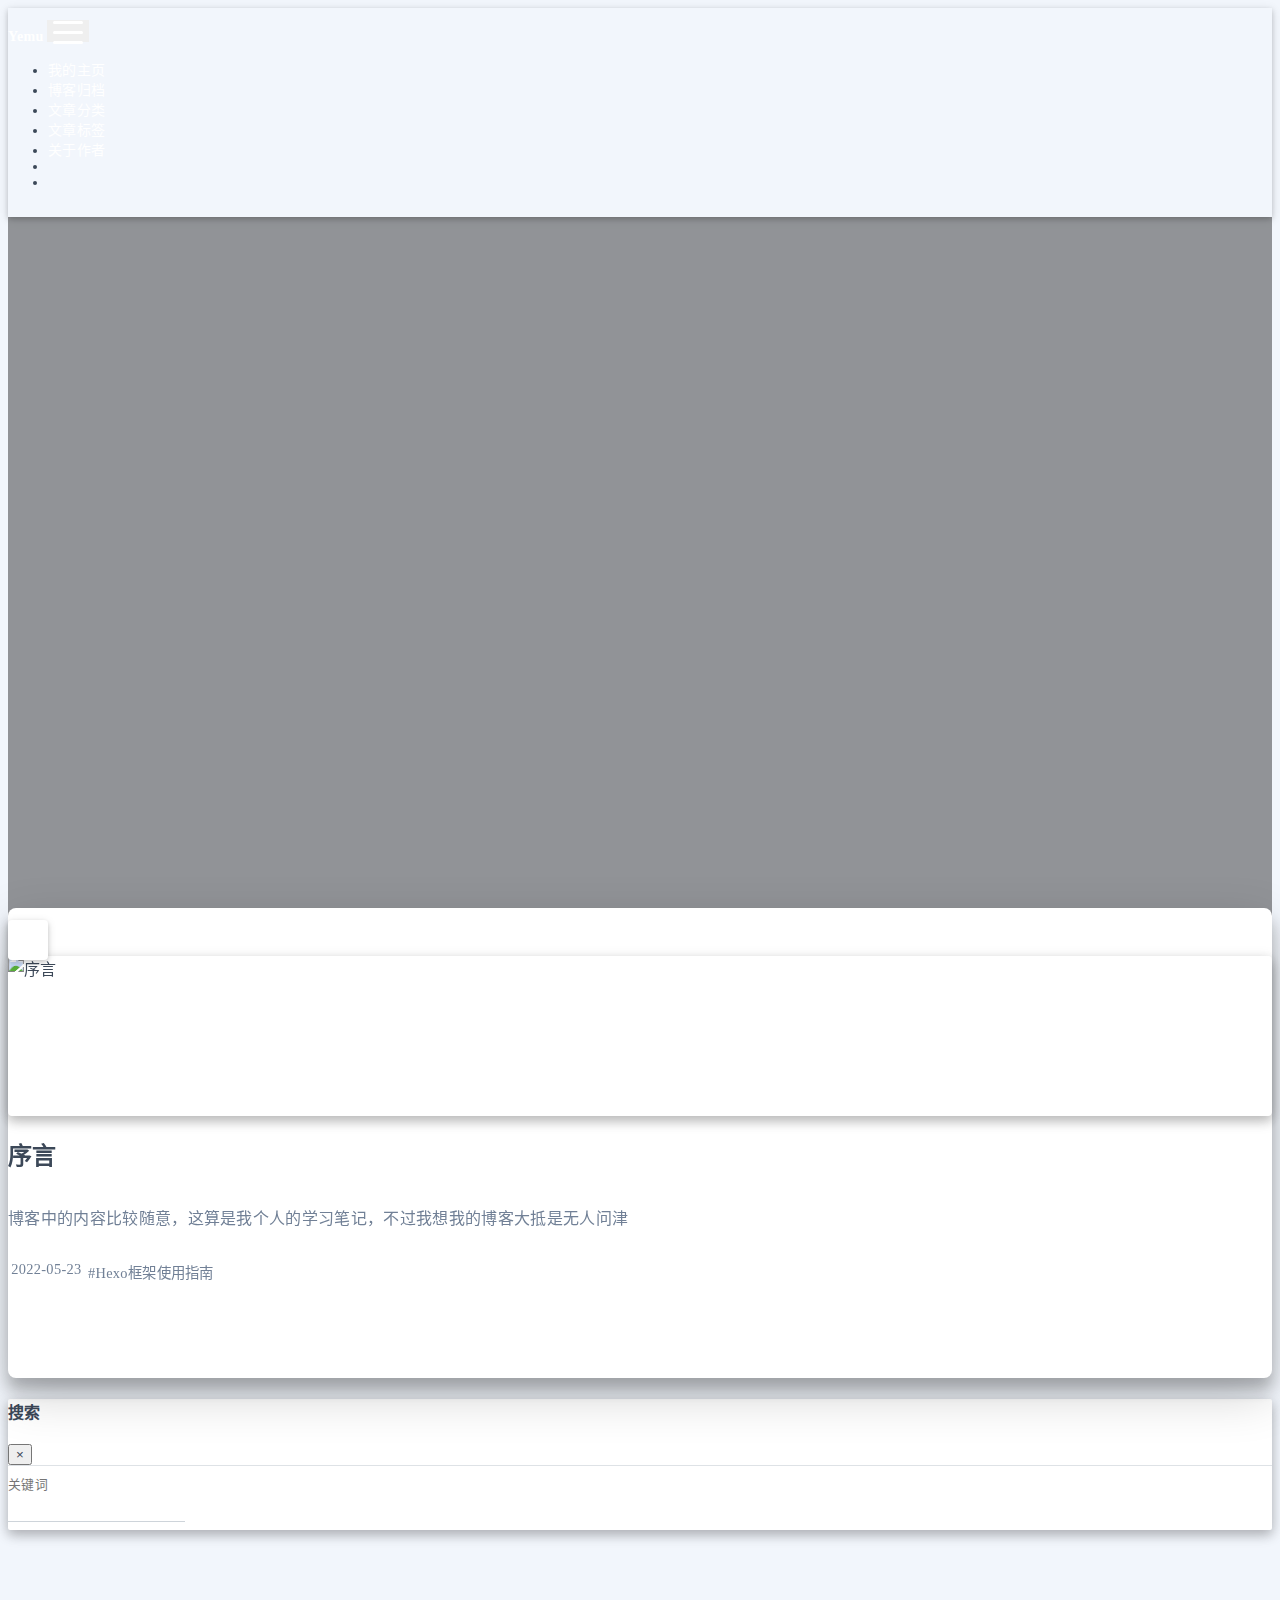
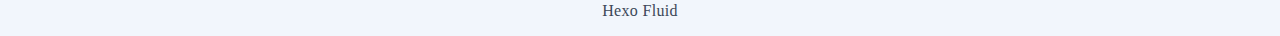
==== index.html @ 5e1d38fc "Site updated: 2022-05-23 23:31:03" ====
<!DOCTYPE html>
<html lang="zh-CN" data-default-color-scheme=auto>



<head>
  <meta charset="UTF-8">
  <link rel="apple-touch-icon" sizes="76x76" href="https://img1.imgtp.com/2022/05/23/JXBAqWRd.png">
  <link rel="icon" href="https://img1.imgtp.com/2022/05/23/JXBAqWRd.png">
  <meta name="viewport" content="width=device-width, initial-scale=1.0, maximum-scale=5.0, shrink-to-fit=no">
  <meta http-equiv="x-ua-compatible" content="ie=edge">
  
  <meta name="theme-color" content="#2f4154">
  <meta name="author" content="Yemu">
  <meta name="keywords" content="">
  
    <meta property="og:type" content="website">
<meta property="og:title" content="Traveller">
<meta property="og:url" content="http://example.com/index.html">
<meta property="og:site_name" content="Traveller">
<meta property="og:locale" content="zh_CN">
<meta property="article:author" content="Yemu">
<meta name="twitter:card" content="summary_large_image">
  
  
  
  <title>Traveller</title>

  <link  rel="stylesheet" href="https://lib.baomitu.com/twitter-bootstrap/4.6.1/css/bootstrap.min.css" />





<!-- 主题依赖的图标库，不要自行修改 -->
<!-- Do not modify the link that theme dependent icons -->

<link rel="stylesheet" href="//at.alicdn.com/t/font_1749284_hj8rtnfg7um.css">



<link rel="stylesheet" href="//at.alicdn.com/t/font_1736178_lbnruvf0jn.css">


<link  rel="stylesheet" href="/css/main.css" />


  <link id="highlight-css" rel="stylesheet" href="/css/highlight.css" />
  
    <link id="highlight-css-dark" rel="stylesheet" href="/css/highlight-dark.css" />
  




  <script id="fluid-configs">
    var Fluid = window.Fluid || {};
    Fluid.ctx = Object.assign({}, Fluid.ctx)
    var CONFIG = {"hostname":"example.com","root":"/","version":"1.9.0","typing":{"enable":true,"typeSpeed":78,"cursorChar":"_","loop":false,"scope":[]},"anchorjs":{"enable":true,"element":"h1,h2,h3,h4,h5,h6","placement":"left","visible":"hover","icon":"❡"},"progressbar":{"enable":true,"height_px":4,"color":"#29d","options":{"showSpinner":false,"trickleSpeed":100}},"code_language":{"enable":true,"default":"TEXT"},"copy_btn":true,"image_caption":{"enable":true},"image_zoom":{"enable":true,"img_url_replace":["",""]},"toc":{"enable":true,"placement":"right","headingSelector":"h1,h2,h3,h4,h5,h6","collapseDepth":0},"lazyload":{"enable":true,"loading_img":"/img/loading.gif","onlypost":false,"offset_factor":2},"web_analytics":{"enable":false,"follow_dnt":true,"baidu":null,"google":null,"gtag":null,"tencent":{"sid":null,"cid":null},"woyaola":null,"cnzz":null,"leancloud":{"app_id":null,"app_key":null,"server_url":null,"path":"window.location.pathname","ignore_local":false}},"search_path":"/local-search.xml"};

    if (CONFIG.web_analytics.follow_dnt) {
      var dntVal = navigator.doNotTrack || window.doNotTrack || navigator.msDoNotTrack;
      Fluid.ctx.dnt = dntVal && (dntVal.startsWith('1') || dntVal.startsWith('yes') || dntVal.startsWith('on'));
    }
  </script>
  <script  src="/js/utils.js" ></script>
  <script  src="/js/color-schema.js" ></script>

  
<meta name="generator" content="Hexo 6.2.0"></head>


<body>
  

  <header>
    

<div class="header-inner" style="height: 100vh;">
  <nav id="navbar" class="navbar fixed-top  navbar-expand-lg navbar-dark scrolling-navbar">
  <div class="container">
    <a class="navbar-brand" href="/">
      <strong>Yemu</strong>
    </a>

    <button id="navbar-toggler-btn" class="navbar-toggler" type="button" data-toggle="collapse"
            data-target="#navbarSupportedContent"
            aria-controls="navbarSupportedContent" aria-expanded="false" aria-label="Toggle navigation">
      <div class="animated-icon"><span></span><span></span><span></span></div>
    </button>

    <!-- Collapsible content -->
    <div class="collapse navbar-collapse" id="navbarSupportedContent">
      <ul class="navbar-nav ml-auto text-center">
        
          
          
          
          
            <li class="nav-item">
              <a class="nav-link" href="/">
                <i class="iconfont icon-home-fill"></i>
                我的主页
              </a>
            </li>
          
        
          
          
          
          
            <li class="nav-item">
              <a class="nav-link" href="/archives/">
                <i class="iconfont icon-archive-fill"></i>
                博客归档
              </a>
            </li>
          
        
          
          
          
          
            <li class="nav-item">
              <a class="nav-link" href="/categories/">
                <i class="iconfont icon-category-fill"></i>
                文章分类
              </a>
            </li>
          
        
          
          
          
          
            <li class="nav-item">
              <a class="nav-link" href="/tags/">
                <i class="iconfont icon-tags-fill"></i>
                文章标签
              </a>
            </li>
          
        
          
          
          
          
            <li class="nav-item">
              <a class="nav-link" href="/about/">
                <i class="iconfont icon-user-fill"></i>
                关于作者
              </a>
            </li>
          
        
        
          <li class="nav-item" id="search-btn">
            <a class="nav-link" target="_self" href="javascript:;" data-toggle="modal" data-target="#modalSearch" aria-label="Search">
              &nbsp;<i class="iconfont icon-search"></i>&nbsp;
            </a>
          </li>
          
        
        
          <li class="nav-item" id="color-toggle-btn">
            <a class="nav-link" target="_self" href="javascript:;" aria-label="Color Toggle">&nbsp;<i
                class="iconfont icon-dark" id="color-toggle-icon"></i>&nbsp;</a>
          </li>
        
      </ul>
    </div>
  </div>
</nav>

  

<div id="banner" class="banner" parallax=true
     style="background: url('https://img1.imgtp.com/2022/05/23/hr4uQzhR.png') no-repeat center center; background-size: cover;">
  <div class="full-bg-img">
    <div class="mask flex-center" style="background-color: rgba(0, 0, 0, 0.4)">
      <div class="banner-text text-center fade-in-up">
        <div class="h2">
          
            <span id="subtitle" data-typed-text="手上有剑和有剑不用是两回事"></span>
          
        </div>

        
      </div>

      
        <div class="scroll-down-bar">
          <i class="iconfont icon-arrowdown"></i>
        </div>
      
    </div>
  </div>
</div>

</div>

  </header>

  <main>
    
      <div class="container nopadding-x-md">
        <div id="board"
          style="margin-top: 0">
          
          <div class="container">
            <div class="row">
              <div class="col-12 col-md-10 m-auto">
                


  <div class="row mx-auto index-card">
    
    
      <div class="col-12 col-md-4 m-auto index-img">
        <a href="/2022/05/23/%E4%B9%B1%E4%B8%83%E5%85%AB%E7%B3%9F/%E5%BA%8F%E8%A8%80/" target="_self">
          <img src="https://img1.imgtp.com/2022/05/23/UeidN8ns.png" srcset="/img/loading.gif" lazyload alt="序言">
        </a>
      </div>
    
    <article class="col-12 col-md-8 mx-auto index-info">
      <h1 class="index-header">
        
        <a href="/2022/05/23/%E4%B9%B1%E4%B8%83%E5%85%AB%E7%B3%9F/%E5%BA%8F%E8%A8%80/" target="_self">
          序言
        </a>
      </h1>

      <a class="index-excerpt" href="/2022/05/23/%E4%B9%B1%E4%B8%83%E5%85%AB%E7%B3%9F/%E5%BA%8F%E8%A8%80/" target="_self">
        <div>
          
          博客中的内容比较随意，这算是我个人的学习笔记，不过我想我的博客大抵是无人问津
        </div>
      </a>

      <div class="index-btm post-metas">
        
          <div class="post-meta mr-3">
            <i class="iconfont icon-date"></i>
            <time datetime="2022-05-23 21:04" pubdate>
              2022-05-23
            </time>
          </div>
        
        
        
          <div class="post-meta">
            <i class="iconfont icon-tags"></i>
            
              <a href="/tags/Hexo%E6%A1%86%E6%9E%B6%E4%BD%BF%E7%94%A8%E6%8C%87%E5%8D%97/">#Hexo框架使用指南</a>
            
          </div>
        
      </div>
    </article>
  </div>





              </div>
            </div>
          </div>
        </div>
      </div>
    

    
      <a id="scroll-top-button" aria-label="TOP" href="#" role="button">
        <i class="iconfont icon-arrowup" aria-hidden="true"></i>
      </a>
    

    
      <div class="modal fade" id="modalSearch" tabindex="-1" role="dialog" aria-labelledby="ModalLabel"
     aria-hidden="true">
  <div class="modal-dialog modal-dialog-scrollable modal-lg" role="document">
    <div class="modal-content">
      <div class="modal-header text-center">
        <h4 class="modal-title w-100 font-weight-bold">搜索</h4>
        <button type="button" id="local-search-close" class="close" data-dismiss="modal" aria-label="Close">
          <span aria-hidden="true">&times;</span>
        </button>
      </div>
      <div class="modal-body mx-3">
        <div class="md-form mb-5">
          <input type="text" id="local-search-input" class="form-control validate">
          <label data-error="x" data-success="v" for="local-search-input">关键词</label>
        </div>
        <div class="list-group" id="local-search-result"></div>
      </div>
    </div>
  </div>
</div>

    

    
  </main>

  <footer>
    <div class="footer-inner">
  
    <div class="footer-content">
       <a href="https://hexo.io" target="_blank" rel="nofollow noopener"><span>Hexo</span></a> <i class="iconfont icon-love"></i> <a href="https://github.com/fluid-dev/hexo-theme-fluid" target="_blank" rel="nofollow noopener"><span>Fluid</span></a> 
    </div>
  
  
  
  
</div>

  </footer>

  <!-- Scripts -->
  
  <script  src="https://lib.baomitu.com/nprogress/0.2.0/nprogress.min.js" ></script>
  <link  rel="stylesheet" href="https://lib.baomitu.com/nprogress/0.2.0/nprogress.min.css" />

  <script>
    NProgress.configure({"showSpinner":false,"trickleSpeed":100})
    NProgress.start()
    window.addEventListener('load', function() {
      NProgress.done();
    })
  </script>


<script  src="https://lib.baomitu.com/jquery/3.6.0/jquery.min.js" ></script>
<script  src="https://lib.baomitu.com/twitter-bootstrap/4.6.1/js/bootstrap.min.js" ></script>
<script  src="/js/events.js" ></script>
<script  src="/js/plugins.js" ></script>


  <script  src="https://lib.baomitu.com/typed.js/2.0.12/typed.min.js" ></script>
  <script>
    (function (window, document) {
      var typing = Fluid.plugins.typing;
      var subtitle = document.getElementById('subtitle');
      if (!subtitle || !typing) {
        return;
      }
      var text = subtitle.getAttribute('data-typed-text');
      
        typing(text);
      
    })(window, document);
  </script>






  
    <script  src="/js/img-lazyload.js" ></script>
  




  <script  src="/js/local-search.js" ></script>





<!-- 主题的启动项，将它保持在最底部 -->
<!-- the boot of the theme, keep it at the bottom -->
<script  src="/js/boot.js" ></script>


  

  <noscript>
    <div class="noscript-warning">博客在允许 JavaScript 运行的环境下浏览效果更佳</div>
  </noscript>
</body>
</html>
---- css/main.css ----
.anchorjs-link {
  text-decoration: none !important;
  transition: opacity 0.2s ease-in-out;
}
.markdown-body h1:hover > .anchorjs-link,
h2:hover > .anchorjs-link,
h3:hover > .anchorjs-link,
h4:hover > .anchorjs-link,
h5:hover > .anchorjs-link,
h6:hover > .anchorjs-link {
  opacity: 1;
}
.banner {
  height: 100%;
  position: relative;
  overflow: hidden;
  cursor: default;
}
.banner .mask {
  position: absolute;
  width: 100%;
  height: 100%;
  background-color: rgba(0,0,0,0.3);
}
.banner[parallax="true"] {
  will-change: transform;
  -webkit-transform-style: preserve-3d;
  -webkit-backface-visibility: hidden;
  transition: transform 0.05s ease-out;
}
@media (max-width: 100vh) {
  .header-inner {
    max-height: 100vw;
  }
  #board {
    margin-top: -1rem !important;
  }
}
@media (max-width: 79.99vh) {
  .scroll-down-bar {
    display: none;
  }
}
#board {
  position: relative;
  margin-top: -2rem;
  padding: 3rem 0;
  background-color: var(--board-bg-color);
  transition: background-color 0.2s ease-in-out;
  border-radius: 0.5rem;
  z-index: 3;
  -webkit-box-shadow: 0 12px 15px 0 rgba(0,0,0,0.24), 0 17px 50px 0 rgba(0,0,0,0.19);
  box-shadow: 0 12px 15px 0 rgba(0,0,0,0.24), 0 17px 50px 0 rgba(0,0,0,0.19);
}
.code-widget {
  display: inline-block;
  background-color: transparent;
  font-size: 0.75rem;
  line-height: 1;
  font-weight: bold;
  padding: 0.3rem 0.1rem 0.1rem 0.1rem;
  position: absolute;
  right: 0.45rem;
  top: 0.15rem;
  z-index: 1;
}
.code-widget-light {
  color: #999;
}
.code-widget-dark {
  color: #bababa;
}
.copy-btn {
  cursor: pointer;
  user-select: none;
  -webkit-appearance: none;
  outline: none;
}
.copy-btn > i {
  font-size: 0.75rem !important;
  font-weight: 400;
  margin-right: 0.15rem;
  opacity: 0;
  transition: opacity 0.2s ease-in-out;
}
.markdown-body pre:hover > .copy-btn > i {
  opacity: 0.9;
}
.markdown-body pre:hover > .copy-btn,
.markdown-body pre:not(:hover) > .copy-btn {
  outline: none;
}
.license-box {
  background-color: rgba(27,31,35,0.05);
  transition: background-color 0.2s ease-in-out;
  border-radius: 4px;
  font-size: 0.9rem;
  overflow: hidden;
  padding: 1.25rem;
  position: relative;
  z-index: 1;
}
.license-box .license-icon {
  position: absolute;
  top: 50%;
  left: 100%;
}
.license-box .license-icon::after {
  content: "\e8e4";
  font-size: 12.5rem;
  line-height: 1;
  opacity: 0.1;
  position: relative;
  left: -0.85em;
  bottom: 0.5em;
  z-index: -1;
}
.license-box .license-title {
  margin-bottom: 1rem;
}
.license-box .license-title div:nth-child(1) {
  line-height: 1.2;
  margin-bottom: 0.25rem;
}
.license-box .license-title div:nth-child(2) {
  color: var(--sec-text-color);
  font-size: 0.8rem;
}
.license-box .license-meta {
  align-items: center;
  display: flex;
  flex-wrap: wrap;
  justify-content: flex-start;
}
.license-box .license-meta .license-meta-item {
  align-items: center;
  justify-content: center;
  margin-right: 1.5rem;
}
.license-box .license-meta .license-meta-item div:nth-child(1) {
  color: var(--sec-text-color);
  font-size: 0.8rem;
  font-weight: normal;
}
.license-box .license-meta .license-meta-item i.iconfont {
  font-size: 1rem;
}
@media (max-width: 575px) and (min-width: 425px) {
  .license-box .license-meta .license-meta-item {
    display: flex;
    justify-content: flex-start;
    flex-wrap: wrap;
    font-size: 0.8rem;
    flex: 0 0 50%;
    max-width: 50%;
    margin-right: 0;
  }
  .license-box .license-meta .license-meta-item div:nth-child(1) {
    margin-right: 0.5rem;
  }
  .license-box .license-meta .license-meta-date {
    order: -1;
  }
}
@media (max-width: 424px) {
  .license-box::after {
    top: -65px;
  }
  .license-box .license-meta {
    flex-direction: column;
    align-items: flex-start;
  }
  .license-box .license-meta .license-meta-item {
    display: flex;
    flex-wrap: wrap;
    font-size: 0.8rem;
  }
  .license-box .license-meta .license-meta-item div:nth-child(1) {
    margin-right: 0.5rem;
  }
}
.footer-inner {
  padding: 3rem 0 1rem 0;
  text-align: center;
}
.footer-inner > div:not(:first-child) {
  margin: 0.25rem 0;
  font-size: 0.85rem;
}
.footer-inner .statistics {
  display: flex;
  flex-direction: row;
  justify-content: center;
}
.footer-inner .statistics > span {
  flex: 1;
  margin: 0 0.25rem;
}
.footer-inner .statistics > *:nth-last-child(2):first-child {
  text-align: right;
}
.footer-inner .statistics > *:nth-last-child(2):first-child ~ * {
  text-align: left;
}
.footer-inner .beian {
  display: flex;
  flex-direction: row;
  justify-content: center;
}
.footer-inner .beian > * {
  margin: 0 0.25rem;
}
.footer-inner .beian-police {
  position: relative;
  overflow: hidden;
  display: inline-flex;
  align-items: center;
  justify-content: left;
}
.footer-inner .beian-police img {
  margin-right: 3px;
  width: 1rem;
  height: 1rem;
  margin-bottom: 0.1rem;
}
@media (max-width: 424px) {
  .footer-inner .statistics {
    flex-direction: column;
  }
  .footer-inner .statistics > *:nth-last-child(2):first-child {
    text-align: center;
  }
  .footer-inner .statistics > *:nth-last-child(2):first-child ~ * {
    text-align: center;
  }
  .footer-inner .beian {
    flex-direction: column;
  }
  .footer-inner .beian .beian-police {
    justify-content: center;
  }
  .footer-inner .beian > *:nth-last-child(2):first-child {
    text-align: center;
  }
  .footer-inner .beian > *:nth-last-child(2):first-child ~ * {
    text-align: center;
  }
}
sup > a::before,
.footnote-text::before {
  display: block;
  content: "";
  margin-top: -5rem;
  height: 5rem;
  width: 1px;
  visibility: hidden;
}
sup > a::before,
.footnote-text::before {
  display: inline-block;
}
.footnote-item::before {
  display: block;
  content: "";
  margin-top: -5rem;
  height: 5rem;
  width: 1px;
  visibility: hidden;
}
.footnote-list ol {
  list-style-type: none;
  counter-reset: sectioncounter;
  padding-left: 0.5rem;
  font-size: 0.95rem;
}
.footnote-list ol li:before {
  font-family: "Helvetica Neue", monospace, "Monaco";
  content: "[" counter(sectioncounter) "]";
  counter-increment: sectioncounter;
}
.footnote-list ol li+li {
  margin-top: 0.5rem;
}
.footnote-text {
  padding-left: 0.5em;
}
.navbar {
  background-color: transparent;
  font-size: 0.875rem;
  box-shadow: 0 2px 5px 0 rgba(0,0,0,0.16), 0 2px 10px 0 rgba(0,0,0,0.12);
  -webkit-box-shadow: 0 2px 5px 0 rgba(0,0,0,0.16), 0 2px 10px 0 rgba(0,0,0,0.12);
}
.navbar .navbar-brand {
  color: var(--navbar-text-color);
}
.navbar .navbar-toggler .animated-icon span {
  background-color: var(--navbar-text-color);
}
.navbar .nav-item .nav-link {
  display: block;
  color: var(--navbar-text-color);
  transition: color 0.2s ease-in-out, background-color 0.2s ease-in-out;
}
.navbar .nav-item .nav-link:hover {
  color: var(--link-hover-color);
}
.navbar .nav-item .nav-link:focus {
  color: var(--navbar-text-color);
}
.navbar .nav-item .nav-link i {
  font-size: 0.875rem;
}
.navbar .navbar-toggler {
  border-width: 0;
  outline: 0;
}
.navbar.scrolling-navbar {
  will-change: background, padding;
  -webkit-transition: background 0.5s ease-in-out, padding 0.5s ease-in-out;
  transition: background 0.5s ease-in-out, padding 0.5s ease-in-out;
}
@media (min-width: 600px) {
  .navbar.scrolling-navbar {
    padding-top: 12px;
    padding-bottom: 12px;
  }
  .navbar.scrolling-navbar .navbar-nav > li {
    -webkit-transition-duration: 1s;
    transition-duration: 1s;
  }
}
.navbar.scrolling-navbar.top-nav-collapse {
  padding-top: 5px;
  padding-bottom: 5px;
}
.navbar .dropdown-menu {
  font-size: 0.875rem;
  color: var(--navbar-text-color);
  background-color: rgba(0,0,0,0.3);
  border: none;
  -webkit-transition: background 0.5s ease-in-out, padding 0.5s ease-in-out;
  transition: background 0.5s ease-in-out, padding 0.5s ease-in-out;
}
@media (max-width: 991.98px) {
  .navbar .dropdown-menu {
    text-align: center;
  }
}
.navbar .dropdown-item {
  color: var(--navbar-text-color);
}
.navbar .dropdown-item:hover,
.navbar .dropdown-item:focus {
  color: var(--link-hover-color);
  background-color: rgba(0,0,0,0.1);
}
@media (min-width: 992px) {
  .navbar .dropdown:hover > .dropdown-menu {
    display: block;
  }
  .navbar .dropdown > .dropdown-toggle:active {
    pointer-events: none;
  }
  .navbar .dropdown-menu {
    top: 95%;
  }
}
.navbar .animated-icon {
  width: 30px;
  height: 20px;
  position: relative;
  margin: 0;
  -webkit-transform: rotate(0deg);
  -moz-transform: rotate(0deg);
  -o-transform: rotate(0deg);
  transform: rotate(0deg);
  -webkit-transition: 0.5s ease-in-out;
  -moz-transition: 0.5s ease-in-out;
  -o-transition: 0.5s ease-in-out;
  transition: 0.5s ease-in-out;
  cursor: pointer;
}
.navbar .animated-icon span {
  display: block;
  position: absolute;
  height: 3px;
  width: 100%;
  border-radius: 9px;
  opacity: 1;
  left: 0;
  -webkit-transform: rotate(0deg);
  -moz-transform: rotate(0deg);
  -o-transform: rotate(0deg);
  transform: rotate(0deg);
  -webkit-transition: 0.25s ease-in-out;
  -moz-transition: 0.25s ease-in-out;
  -o-transition: 0.25s ease-in-out;
  transition: 0.25s ease-in-out;
  background: #fff;
}
.navbar .animated-icon span:nth-child(1) {
  top: 0;
}
.navbar .animated-icon span:nth-child(2) {
  top: 10px;
}
.navbar .animated-icon span:nth-child(3) {
  top: 20px;
}
.navbar .animated-icon.open span:nth-child(1) {
  top: 11px;
  -webkit-transform: rotate(135deg);
  -moz-transform: rotate(135deg);
  -o-transform: rotate(135deg);
  transform: rotate(135deg);
}
.navbar .animated-icon.open span:nth-child(2) {
  opacity: 0;
  left: -60px;
}
.navbar .animated-icon.open span:nth-child(3) {
  top: 11px;
  -webkit-transform: rotate(-135deg);
  -moz-transform: rotate(-135deg);
  -o-transform: rotate(-135deg);
  transform: rotate(-135deg);
}
@supports (-webkit-backdrop-filter: blur(4px)) or (backdrop-filter: blur(4px)) {
  .navbar .dropdown-collapse,
  .top-nav-collapse,
  .navbar-col-show {
    background: rgba(47,65,84,0.7);
    -webkit-backdrop-filter: blur(4px);
    backdrop-filter: blur(4px);
  }
}
@supports not ((-webkit-backdrop-filter: blur(4px)) or (backdrop-filter: blur(4px))) {
  .navbar .dropdown-collapse,
  .top-nav-collapse,
  .navbar-col-show {
    background: #2f4154;
  }
}
@media (max-width: 767px) {
  .navbar {
    font-size: 1rem;
    line-height: 2.5rem;
  }
}
.banner-text {
  color: var(--subtitle-color);
  max-width: calc(960px - 6rem);
  width: 80%;
  overflow-wrap: break-word;
}
@media (max-width: 767px) {
  #subtitle,
  .typed-cursor {
    font-size: 1.5rem;
  }
}
@media (max-width: 575px) {
  .banner-text {
    font-size: 0.9rem;
  }
  #subtitle,
  .typed-cursor {
    font-size: 1.35rem;
  }
}
.modal-dialog .modal-content {
  background-color: var(--board-bg-color);
  border: 0;
  border-radius: 0.125rem;
  -webkit-box-shadow: 0 5px 11px 0 rgba(0,0,0,0.18), 0 4px 15px 0 rgba(0,0,0,0.15);
  box-shadow: 0 5px 11px 0 rgba(0,0,0,0.18), 0 4px 15px 0 rgba(0,0,0,0.15);
}
.modal-dialog .modal-content .modal-header {
  border-bottom-color: var(--line-color);
  transition: border-bottom-color 0.2s ease-in-out;
}
.close {
  color: var(--text-color);
}
.close:hover {
  color: var(--link-hover-color);
}
.close:focus {
  outline: 0;
}
.modal-dialog .modal-content .modal-header {
  border-top-left-radius: 0.125rem;
  border-top-right-radius: 0.125rem;
  border-bottom: 1px solid #dee2e6;
}
.md-form {
  position: relative;
  margin-top: 1.5rem;
  margin-bottom: 1.5rem;
}
.md-form input[type] {
  -webkit-box-sizing: content-box;
  box-sizing: content-box;
  background-color: transparent;
  border: none;
  border-bottom: 1px solid #ced4da;
  border-radius: 0;
  outline: none;
  -webkit-box-shadow: none;
  box-shadow: none;
  transition: border-color 0.15s ease-in-out, box-shadow 0.15s ease-in-out, -webkit-box-shadow 0.15s ease-in-out;
}
.md-form input[type]:focus:not([readonly]) {
  border-bottom: 1px solid #4285f4;
  -webkit-box-shadow: 0 1px 0 0 #4285f4;
  box-shadow: 0 1px 0 0 #4285f4;
}
.md-form input[type]:focus:not([readonly]) + label {
  color: #4285f4;
}
.md-form input[type].valid,
.md-form input[type]:focus.valid {
  border-bottom: 1px solid #00c851;
  -webkit-box-shadow: 0 1px 0 0 #00c851;
  box-shadow: 0 1px 0 0 #00c851;
}
.md-form input[type].valid + label,
.md-form input[type]:focus.valid + label {
  color: #00c851;
}
.md-form input[type].invalid,
.md-form input[type]:focus.invalid {
  border-bottom: 1px solid #f44336;
  -webkit-box-shadow: 0 1px 0 0 #f44336;
  box-shadow: 0 1px 0 0 #f44336;
}
.md-form input[type].invalid + label,
.md-form input[type]:focus.invalid + label {
  color: #f44336;
}
.md-form input[type].validate {
  margin-bottom: 2.5rem;
}
.md-form input[type].form-control {
  height: auto;
  padding: 0.6rem 0 0.4rem 0;
  margin: 0 0 0.5rem 0;
  color: var(--text-color);
  background-color: transparent;
  border-radius: 0;
}
.md-form label {
  font-size: 0.8rem;
  position: absolute;
  top: -1rem;
  left: 0;
  color: #757575;
  cursor: text;
  transition: color 0.2s ease-out;
}
.modal-open[style] {
  padding-right: 0 !important;
  overflow: auto;
}
.modal-open[style] #navbar[style] {
  padding-right: 1rem !important;
}
#nprogress .bar {
  height: 4px !important;
  background-color: #29d !important;
}
#nprogress .peg {
  box-shadow: 0 0 14px #29d, 0 0 8px #29d !important;
}
@media (max-width: 575px) {
  #nprogress .bar {
    display: none;
  }
}
.noscript-warning {
  background-color: #f55;
  color: #fff;
  font-family: sans-serif;
  font-size: 1rem;
  font-weight: bold;
  position: fixed;
  left: 0;
  bottom: 0;
  text-align: center;
  width: 100%;
  z-index: 99;
}
.pagination {
  margin-top: 3rem;
  justify-content: center;
}
.pagination .space {
  align-self: flex-end;
}
.pagination a,
.pagination .current {
  outline: 0;
  border: 0;
  background-color: transparent;
  font-size: 0.9rem;
  padding: 0.5rem 0.75rem;
  line-height: 1.25;
  border-radius: 0.125rem;
  transition: background-color 0.2s ease-in-out;
}
.pagination a:hover,
.pagination .current {
  background-color: var(--link-hover-bg-color);
}
.qr-trigger {
  cursor: pointer;
  position: relative;
}
.qr-trigger:hover .qr-img {
  display: block;
  transition: all 0.3s;
}
.qr-img {
  max-width: 12rem;
  position: absolute;
  right: -5.25rem;
  z-index: 99;
  display: none;
  border-radius: 0.2rem;
  background-color: transparent;
  box-shadow: 0 0 20px -5px rgba(158,158,158,0.2);
}
.scroll-down-bar {
  position: absolute;
  width: 100%;
  height: 6rem;
  text-align: center;
  cursor: pointer;
  bottom: 0;
}
.scroll-down-bar i.iconfont {
  font-size: 2rem;
  font-weight: bold;
  display: inline-block;
  position: relative;
  padding-top: 2rem;
  color: var(--subtitle-color);
  transform: translateZ(0);
  animation: scroll-down 1.5s infinite;
}
#scroll-top-button {
  position: fixed;
  z-index: 99;
  background: var(--board-bg-color);
  transition: background-color 0.2s ease-in-out, bottom 0.3s ease;
  border-radius: 4px;
  min-width: 40px;
  min-height: 40px;
  bottom: -60px;
  outline: none;
  display: flex;
  display: -webkit-flex;
  align-items: center;
  box-shadow: 0 2px 5px 0 rgba(0,0,0,0.16), 0 2px 10px 0 rgba(0,0,0,0.12);
}
#scroll-top-button i {
  font-size: 32px;
  margin: auto;
  color: var(--sec-text-color);
}
#scroll-top-button:hover i,
#scroll-top-button:active i {
  animation-name: scroll-top;
  animation-duration: 1s;
  animation-delay: 0.1s;
  animation-timing-function: ease-in-out;
  animation-iteration-count: infinite;
  animation-fill-mode: forwards;
  animation-direction: alternate;
}
#local-search-result .search-list-title {
  border-left: 3px solid #0d47a1;
}
#local-search-result .search-list-content {
  padding: 0 1.25rem;
}
#local-search-result .search-word {
  color: #ff4500;
}
#toc {
  visibility: hidden;
}
.toc-header {
  margin-bottom: 0.5rem;
  font-weight: bold;
  line-height: 1.2;
}
.toc-header,
.toc-header > i {
  font-size: 1.25rem;
}
.toc-body {
  max-height: 75vh;
  overflow-y: auto;
  overflow: -moz-scrollbars-none;
  -ms-overflow-style: none;
}
.toc-body ol {
  list-style: none;
  padding-inline-start: 1rem;
}
.toc-body::-webkit-scrollbar {
  display: none;
}
.tocbot-list {
  position: relative;
}
.tocbot-list ol {
  list-style: none;
  padding-left: 1rem;
}
.tocbot-list a {
  font-size: 0.95rem;
}
.tocbot-link {
  color: var(--text-color);
}
.tocbot-active-link {
  font-weight: bold;
  color: var(--link-hover-color);
}
.tocbot-is-collapsed {
  max-height: 0;
}
.tocbot-is-collapsible {
  overflow: hidden;
  transition: all 0.3s ease-in-out;
}
.toc-list-item {
  white-space: nowrap;
  overflow: hidden;
  text-overflow: ellipsis;
}
.toc-list-item.is-active-li::before {
  height: 1rem;
  margin: 0.25rem 0;
  visibility: visible;
}
.toc-list-item::before {
  width: 0.15rem;
  height: 0.2rem;
  position: absolute;
  left: 0.25rem;
  content: "";
  border-radius: 2px;
  margin: 0.65rem 0;
  background: var(--link-hover-color);
  visibility: hidden;
  transition: height 0.1s ease-in-out, margin 0.1s ease-in-out, visibility 0.1s ease-in-out;
}
.sidebar {
  position: -webkit-sticky;
  position: sticky;
  top: 2rem;
  padding: 3rem 0;
}
html {
  font-size: 16px;
  letter-spacing: 0.02em;
}
html,
body {
  height: 100%;
  font-family: 楷体;
  overflow-wrap: break-word;
}
body {
  transition: color 0.2s ease-in-out, background-color 0.2s ease-in-out;
  background-color: var(--body-bg-color);
  color: var(--text-color);
  -webkit-font-smoothing: antialiased;
  -moz-osx-font-smoothing: grayscale;
}
body a {
  color: var(--text-color);
  text-decoration: none;
  cursor: pointer;
  transition: color 0.2s ease-in-out, background-color 0.2s ease-in-out;
}
body a:hover {
  color: var(--link-hover-color);
  text-decoration: none;
  transition: color 0.2s ease-in-out, background-color 0.2s ease-in-out;
}
code {
  color: inherit;
}
table {
  font-size: inherit;
  color: var(--post-text-color);
}
img[lazyload] {
  object-fit: cover;
}
*[align="left"] {
  text-align: left;
}
*[align="center"] {
  text-align: center;
}
*[align="right"] {
  text-align: right;
}
::-webkit-scrollbar {
  width: 6px;
  height: 6px;
}
::-webkit-scrollbar-thumb {
  background-color: var(--scrollbar-color);
  border-radius: 6px;
}
::-webkit-scrollbar-thumb:hover {
  background-color: var(--scrollbar-hover-color);
}
::-webkit-scrollbar-corner {
  background-color: transparent;
}
label {
  margin-bottom: 0;
}
i.iconfont {
  font-size: 1em;
  line-height: 1;
}
:root {
  --color-mode: "light";
  --body-bg-color: #F2F6FC;
  --board-bg-color: #fff;
  --text-color: #3c4858;
  --sec-text-color: #718096;
  --post-text-color: #2c3e50;
  --post-heading-color: #1a202c;
  --post-link-color: #0366d6;
  --link-hover-color: #30a9de;
  --link-hover-bg-color: #f8f9fa;
  --line-color: #eaecef;
  --navbar-bg-color: #2f4154;
  --navbar-text-color: #fff;
  --subtitle-color: #fff;
  --scrollbar-color: #c4c6c9;
  --scrollbar-hover-color: #a6a6a6;
  --button-bg-color: transparent;
  --button-hover-bg-color: #f2f3f5;
  --highlight-bg-color: #f6f8fa;
  --inlinecode-bg-color: rgba(175,184,193,0.2);
}
@media (prefers-color-scheme: dark) {
  :root {
    --color-mode: "dark";
  }
  :root:not([data-user-color-scheme]) {
    --body-bg-color: #181c27;
    --board-bg-color: #252d38;
    --text-color: #c4c6c9;
    --sec-text-color: #a7a9ad;
    --post-text-color: #c4c6c9;
    --post-heading-color: #c4c6c9;
    --post-link-color: #1589e9;
    --link-hover-color: #30a9de;
    --link-hover-bg-color: #364151;
    --line-color: #435266;
    --navbar-bg-color: #1f3144;
    --navbar-text-color: #d0d0d0;
    --subtitle-color: #d0d0d0;
    --scrollbar-color: #687582;
    --scrollbar-hover-color: #9da8b3;
    --button-bg-color: transparent;
    --button-hover-bg-color: #46647e;
    --highlight-bg-color: #2d333b;
    --inlinecode-bg-color: rgba(99,110,123,0.4);
  }
  :root:not([data-user-color-scheme]) img {
    -webkit-filter: brightness(0.9);
    filter: brightness(0.9);
    transition: filter 0.2s ease-in-out;
  }
  @supports (-webkit-backdrop-filter: blur(4px)) or (backdrop-filter: blur(4px)) {
    :root:not([data-user-color-scheme]) .navbar .dropdown-collapse,
    :root:not([data-user-color-scheme]) .top-nav-collapse,
    :root:not([data-user-color-scheme]) .navbar-col-show {
      background: rgba(31,49,68,0.7);
      -webkit-backdrop-filter: blur(4px);
      backdrop-filter: blur(4px);
    }
  }
  @supports not ((-webkit-backdrop-filter: blur(4px)) or (backdrop-filter: blur(4px))) {
    :root:not([data-user-color-scheme]) .navbar .dropdown-collapse,
    :root:not([data-user-color-scheme]) .top-nav-collapse,
    :root:not([data-user-color-scheme]) .navbar-col-show {
      background: #1f3144;
    }
  }
  :root:not([data-user-color-scheme]) .license-box {
    background-color: rgba(62,75,94,0.35);
    transition: background-color 0.2s ease-in-out;
  }
  :root:not([data-user-color-scheme]) .gt-comment-admin .gt-comment-content {
    background-color: transparent;
    transition: background-color 0.2s ease-in-out;
  }
}
[data-user-color-scheme="dark"] {
  --body-bg-color: #181c27;
  --board-bg-color: #252d38;
  --text-color: #c4c6c9;
  --sec-text-color: #a7a9ad;
  --post-text-color: #c4c6c9;
  --post-heading-color: #c4c6c9;
  --post-link-color: #1589e9;
  --link-hover-color: #30a9de;
  --link-hover-bg-color: #364151;
  --line-color: #435266;
  --navbar-bg-color: #1f3144;
  --navbar-text-color: #d0d0d0;
  --subtitle-color: #d0d0d0;
  --scrollbar-color: #687582;
  --scrollbar-hover-color: #9da8b3;
  --button-bg-color: transparent;
  --button-hover-bg-color: #46647e;
  --highlight-bg-color: #2d333b;
  --inlinecode-bg-color: rgba(99,110,123,0.4);
}
[data-user-color-scheme="dark"] img {
  -webkit-filter: brightness(0.9);
  filter: brightness(0.9);
  transition: filter 0.2s ease-in-out;
}
@supports (-webkit-backdrop-filter: blur(4px)) or (backdrop-filter: blur(4px)) {
  [data-user-color-scheme="dark"] .navbar .dropdown-collapse,
  [data-user-color-scheme="dark"] .top-nav-collapse,
  [data-user-color-scheme="dark"] .navbar-col-show {
    background: rgba(31,49,68,0.7);
    -webkit-backdrop-filter: blur(4px);
    backdrop-filter: blur(4px);
  }
}
@supports not ((-webkit-backdrop-filter: blur(4px)) or (backdrop-filter: blur(4px))) {
  [data-user-color-scheme="dark"] .navbar .dropdown-collapse,
  [data-user-color-scheme="dark"] .top-nav-collapse,
  [data-user-color-scheme="dark"] .navbar-col-show {
    background: #1f3144;
  }
}
[data-user-color-scheme="dark"] .license-box {
  background-color: rgba(62,75,94,0.35);
  transition: background-color 0.2s ease-in-out;
}
[data-user-color-scheme="dark"] .gt-comment-admin .gt-comment-content {
  background-color: transparent;
  transition: background-color 0.2s ease-in-out;
}
.fade-in-up {
  -webkit-animation-name: fade-in-up;
  animation-name: fade-in-up;
}
.hidden-mobile {
  display: block;
}
.visible-mobile {
  display: none;
}
@media (max-width: 575px) {
  .hidden-mobile {
    display: none;
  }
  .visible-mobile {
    display: block;
  }
}
.nomargin-x {
  margin-left: 0 !important;
  margin-right: 0 !important;
}
.nopadding-x {
  padding-left: 0 !important;
  padding-right: 0 !important;
}
@media (max-width: 767px) {
  .nopadding-x-md {
    padding-left: 0 !important;
    padding-right: 0 !important;
  }
}
.flex-center {
  display: -webkit-box;
  display: -ms-flexbox;
  display: flex;
  -webkit-box-align: center;
  -ms-flex-align: center;
  align-items: center;
  -webkit-box-pack: center;
  -ms-flex-pack: center;
  justify-content: center;
  height: 100%;
}
.hover-with-bg {
  display: inline-block;
  line-height: 1;
}
.hover-with-bg:hover {
  background-color: var(--link-hover-bg-color);
  transition-duration: 0.2s;
  transition-timing-function: ease-in-out;
  border-radius: 0.2rem;
}
@-moz-keyframes fade-in-up {
  from {
    opacity: 0;
    -webkit-transform: translate3d(0, 100%, 0);
    transform: translate3d(0, 100%, 0);
  }
  to {
    opacity: 1;
    -webkit-transform: translate3d(0, 0, 0);
    transform: translate3d(0, 0, 0);
  }
}
@-webkit-keyframes fade-in-up {
  from {
    opacity: 0;
    -webkit-transform: translate3d(0, 100%, 0);
    transform: translate3d(0, 100%, 0);
  }
  to {
    opacity: 1;
    -webkit-transform: translate3d(0, 0, 0);
    transform: translate3d(0, 0, 0);
  }
}
@-o-keyframes fade-in-up {
  from {
    opacity: 0;
    -webkit-transform: translate3d(0, 100%, 0);
    transform: translate3d(0, 100%, 0);
  }
  to {
    opacity: 1;
    -webkit-transform: translate3d(0, 0, 0);
    transform: translate3d(0, 0, 0);
  }
}
@keyframes fade-in-up {
  from {
    opacity: 0;
    -webkit-transform: translate3d(0, 100%, 0);
    transform: translate3d(0, 100%, 0);
  }
  to {
    opacity: 1;
    -webkit-transform: translate3d(0, 0, 0);
    transform: translate3d(0, 0, 0);
  }
}
@-moz-keyframes scroll-down {
  0% {
    opacity: 0.8;
    top: 0;
  }
  50% {
    opacity: 0.4;
    top: -1em;
  }
  100% {
    opacity: 0.8;
    top: 0;
  }
}
@-webkit-keyframes scroll-down {
  0% {
    opacity: 0.8;
    top: 0;
  }
  50% {
    opacity: 0.4;
    top: -1em;
  }
  100% {
    opacity: 0.8;
    top: 0;
  }
}
@-o-keyframes scroll-down {
  0% {
    opacity: 0.8;
    top: 0;
  }
  50% {
    opacity: 0.4;
    top: -1em;
  }
  100% {
    opacity: 0.8;
    top: 0;
  }
}
@keyframes scroll-down {
  0% {
    opacity: 0.8;
    top: 0;
  }
  50% {
    opacity: 0.4;
    top: -1em;
  }
  100% {
    opacity: 0.8;
    top: 0;
  }
}
@-moz-keyframes scroll-top {
  0% {
    -webkit-transform: translateY(0);
    transform: translateY(0);
  }
  50% {
    -webkit-transform: translateY(-0.35rem);
    transform: translateY(-0.35rem);
  }
  100% {
    -webkit-transform: translateY(0);
    transform: translateY(0);
  }
}
@-webkit-keyframes scroll-top {
  0% {
    -webkit-transform: translateY(0);
    transform: translateY(0);
  }
  50% {
    -webkit-transform: translateY(-0.35rem);
    transform: translateY(-0.35rem);
  }
  100% {
    -webkit-transform: translateY(0);
    transform: translateY(0);
  }
}
@-o-keyframes scroll-top {
  0% {
    -webkit-transform: translateY(0);
    transform: translateY(0);
  }
  50% {
    -webkit-transform: translateY(-0.35rem);
    transform: translateY(-0.35rem);
  }
  100% {
    -webkit-transform: translateY(0);
    transform: translateY(0);
  }
}
@keyframes scroll-top {
  0% {
    -webkit-transform: translateY(0);
    transform: translateY(0);
  }
  50% {
    -webkit-transform: translateY(-0.35rem);
    transform: translateY(-0.35rem);
  }
  100% {
    -webkit-transform: translateY(0);
    transform: translateY(0);
  }
}
.index-card {
  margin-bottom: 2.5rem;
}
.index-img img {
  display: block;
  width: 100%;
  height: 10rem;
  object-fit: cover;
  box-shadow: 0 5px 11px 0 rgba(0,0,0,0.18), 0 4px 15px 0 rgba(0,0,0,0.15);
  border-radius: 0.25rem;
  background-color: transparent;
}
.index-info {
  display: flex;
  flex-direction: column;
  justify-content: space-between;
  padding-top: 0.5rem;
  padding-bottom: 0.5rem;
}
.index-header {
  color: var(--text-color);
  font-size: 1.5rem;
  font-weight: bold;
  line-height: 1.4;
  white-space: nowrap;
  overflow: hidden;
  text-overflow: ellipsis;
  margin-bottom: 0.25rem;
}
.index-header .index-pin {
  color: var(--text-color);
  font-size: 1.5rem;
  margin-right: 0.15rem;
}
.index-btm {
  color: var(--sec-text-color);
}
.index-btm a {
  color: var(--sec-text-color);
}
.index-excerpt {
  color: var(--sec-text-color);
  margin: 0.5rem 0 0.5rem 0;
  height: calc(1.4rem * 3);
  overflow: hidden;
  display: flex;
  align-items: center;
}
.index-excerpt > div {
  width: 100%;
  line-height: 1.4rem;
  word-break: break-word;
  display: -webkit-box;
  -webkit-box-orient: vertical;
  -webkit-line-clamp: 3;
}
@media (max-width: 767px) {
  .index-info {
    padding-top: 1.25rem;
  }
  .index-header {
    font-size: 1.25rem;
    white-space: normal;
    overflow: hidden;
    word-break: break-word;
    display: -webkit-box;
    -webkit-box-orient: vertical;
    -webkit-line-clamp: 2;
  }
  .index-header .index-pin {
    font-size: 1.25rem;
  }
}
#valine.v[data-class=v] .status-bar,
#valine.v[data-class=v] .veditor,
#valine.v[data-class=v] .vinput,
#valine.v[data-class=v] .vbtn,
#valine.v[data-class=v] p,
#valine.v[data-class=v] pre code {
  color: var(--text-color);
}
#valine.v[data-class=v] .vinput::placeholder {
  color: var(--sec-text-color);
}
#valine.v[data-class=v] .vicon {
  fill: var(--text-color);
}
.gt-container .gt-comment-content:hover {
  -webkit-box-shadow: none;
  box-shadow: none;
}
.gt-container .gt-comment-body {
  color: var(--text-color) !important;
  transition: color 0.2s ease-in-out;
}
#remark-km423lmfdslkm34-back {
  z-index: 1030;
}
#remark-km423lmfdslkm34-node {
  z-index: 1031;
}
.markdown-body .highlight pre,
.markdown-body pre {
  padding: 1.45rem 1rem;
}
.markdown-body pre code.hljs {
  padding: 0;
}
.markdown-body pre[class*="language-"] {
  padding-top: 1.45rem;
  padding-bottom: 1.45rem;
  padding-right: 1rem;
}
.markdown-body .code-wrapper {
  position: relative;
  border-radius: 4px;
}
.markdown-body .hljs,
.markdown-body .highlight pre,
.markdown-body .code-wrapper pre,
.markdown-body figure.highlight td.gutter {
  transition: color 0.2s ease-in-out, background-color 0.2s ease-in-out;
  background-color: var(--highlight-bg-color);
}
pre[class*=language-].line-numbers {
  position: initial;
}
figure {
  margin: 1rem 0;
}
figure.highlight {
  position: relative;
}
figure.highlight table {
  border: 0;
  margin: 0;
  width: auto;
  border-radius: 4px;
}
figure.highlight td {
  border: 0;
  padding: 0;
}
figure.highlight tr {
  border: 0;
}
figure.highlight td.code {
  width: 100%;
}
figure.highlight td.gutter {
  display: table-cell;
  position: -webkit-sticky;
  position: sticky;
  left: 0;
  z-index: 1;
}
figure.highlight td.gutter pre {
  text-align: right;
  padding: 0 0.75rem;
  border-radius: initial;
  border-right: 1px solid #999;
}
figure.highlight td.gutter pre span.line {
  color: #999;
}
figure.highlight td.code > pre {
  border-top-left-radius: 0;
  border-bottom-left-radius: 0;
}
.markdown-body {
  font-size: 1rem;
  line-height: 1.6;
  font-family: 楷体;
  margin-bottom: 2rem;
  color: var(--post-text-color);
}
.markdown-body h1,
.markdown-body h2 {
  border-bottom-color: var(--line-color);
}
.markdown-body h1,
.markdown-body h2,
.markdown-body h3,
.markdown-body h4,
.markdown-body h5,
.markdown-body h6 {
  color: var(--post-heading-color);
  transition: color 0.2s ease-in-out, border-bottom-color 0.2s ease-in-out;
  font-weight: bold;
  margin-bottom: 0.75em;
  margin-top: 2em;
}
.markdown-body h1:focus,
.markdown-body h2:focus,
.markdown-body h3:focus,
.markdown-body h4:focus,
.markdown-body h5:focus,
.markdown-body h6:focus {
  outline: none;
}
.markdown-body a {
  color: var(--post-link-color);
}
.markdown-body strong {
  font-weight: bold;
}
.markdown-body code {
  tab-size: 4;
  background-color: var(--inlinecode-bg-color);
  transition: background-color 0.2s ease-in-out;
}
.markdown-body table tr {
  background-color: var(--board-bg-color);
  transition: background-color 0.2s ease-in-out;
}
.markdown-body table tr:nth-child(2n) {
  background-color: var(--board-bg-color);
  transition: background-color 0.2s ease-in-out;
}
.markdown-body table th,
.markdown-body table td {
  border-color: var(--line-color);
  transition: border-color 0.2s ease-in-out;
}
.markdown-body pre {
  font-size: 76% !important;
}
.markdown-body pre .mermaid {
  text-align: center;
}
.markdown-body pre .mermaid > svg {
  min-width: 100%;
}
.markdown-body p > img,
.markdown-body p > a > img,
.markdown-body figure > img,
.markdown-body figure > a > img {
  max-width: 90%;
  margin: 1.5rem auto;
  display: block;
  box-shadow: 0 5px 11px 0 rgba(0,0,0,0.18), 0 4px 15px 0 rgba(0,0,0,0.15);
  border-radius: 4px;
  background-color: transparent;
}
.markdown-body blockquote {
  color: var(--sec-text-color);
}
.markdown-body details {
  cursor: pointer;
}
.markdown-body details summary {
  outline: none;
}
hr,
.markdown-body hr {
  background-color: initial;
  border-top: 1px solid var(--line-color);
  transition: border-top-color 0.2s ease-in-out;
}
.markdown-body hr {
  height: 0;
  margin: 2rem 0;
}
.markdown-body figcaption.image-caption {
  font-size: 0.8rem;
  color: var(--post-text-color);
  opacity: 0.65;
  line-height: 1;
  margin: -0.75rem auto 2rem;
  text-align: center;
}
.markdown-body figcaption:not(.image-caption) {
  display: none;
}
.post-content,
post-custom {
  box-sizing: border-box;
  padding-left: 10%;
  padding-right: 10%;
}
@media (max-width: 767px) {
  .post-content,
  post-custom {
    padding-left: 2rem;
    padding-right: 2rem;
  }
}
@media (max-width: 424px) {
  .post-content,
  post-custom {
    padding-left: 1rem;
    padding-right: 1rem;
  }
  .anchorjs-link-left {
    opacity: 0 !important;
  }
}
.post-content h1::before,
.post-content h2::before,
.post-content h3::before,
.post-content h4::before,
.post-content h5::before,
.post-content h6::before {
  display: block;
  content: "";
  margin-top: -5rem;
  height: 5rem;
  width: 1px;
  visibility: hidden;
}
.page-content strong,
.post-content strong {
  font-weight: bold;
}
.page-content > *:first-child,
.post-content > *:first-child {
  margin-top: 0;
}
.page-content img,
.post-content img {
  object-fit: cover;
  max-width: 100%;
}
@media (max-width: 767px) {
  .page-content,
  .post-content {
    overflow-x: hidden;
  }
}
.post-metas {
  display: flex;
  flex-wrap: wrap;
  font-size: 0.9rem;
}
.post-meta > *:not(.hover-with-bg) {
  margin-right: 0.2rem;
}
.post-prevnext {
  display: flex;
  flex-wrap: wrap;
  justify-content: space-between;
  font-size: 0.9rem;
  margin-left: -0.35rem;
  margin-right: -0.35rem;
}
.post-prevnext .post-prev,
.post-prevnext .post-next {
  display: flex;
  padding-left: 0;
  padding-right: 0;
}
.post-prevnext .post-prev i,
.post-prevnext .post-next i {
  font-size: 1.5rem;
}
.post-prevnext .post-prev a,
.post-prevnext .post-next a {
  display: flex;
  align-items: center;
}
.post-prevnext .post-prev .hidden-mobile,
.post-prevnext .post-next .hidden-mobile {
  display: -webkit-box;
  -webkit-box-orient: vertical;
  -webkit-line-clamp: 2;
  text-overflow: ellipsis;
  overflow: hidden;
}
@media (max-width: 575px) {
  .post-prevnext .post-prev .hidden-mobile,
  .post-prevnext .post-next .hidden-mobile {
    display: none;
  }
}
.post-prevnext .post-prev:hover i,
.post-prevnext .post-prev:active i,
.post-prevnext .post-next:hover i,
.post-prevnext .post-next:active i {
  -webkit-animation-duration: 1s;
  animation-duration: 1s;
  -webkit-animation-delay: 0.1s;
  animation-delay: 0.1s;
  -webkit-animation-timing-function: ease-in-out;
  animation-timing-function: ease-in-out;
  -webkit-animation-iteration-count: infinite;
  animation-iteration-count: infinite;
  -webkit-animation-fill-mode: forwards;
  animation-fill-mode: forwards;
  -webkit-animation-direction: alternate;
  animation-direction: alternate;
}
.post-prevnext .post-prev:hover i,
.post-prevnext .post-prev:active i {
  -webkit-animation-name: post-prev-anim;
  animation-name: post-prev-anim;
}
.post-prevnext .post-next:hover i,
.post-prevnext .post-next:active i {
  -webkit-animation-name: post-next-anim;
  animation-name: post-next-anim;
}
.post-prevnext .post-next {
  justify-content: flex-end;
}
.post-prevnext .fa-chevron-left {
  margin-right: 0.5rem;
}
.post-prevnext .fa-chevron-right {
  margin-left: 0.5rem;
}
.custom,
#comments {
  margin-top: 2rem;
}
#comments noscript {
  display: block;
  text-align: center;
  padding: 2rem 0;
}
.visitors {
  font-size: 0.8em;
  padding: 0.45rem;
  float: right;
}
a.fancybox:hover {
  text-decoration: none;
}
mjx-container,
.mjx-container {
  overflow-x: auto;
  overflow-y: hidden !important;
  padding: 0.5em 0;
}
mjx-container:focus,
.mjx-container:focus,
mjx-container svg:focus,
.mjx-container svg:focus {
  outline: none;
}
.mjx-char {
  line-height: 1;
}
.katex-block {
  overflow-x: auto;
}
.katex,
.mjx-mrow {
  white-space: pre-wrap !important;
}
.footnote-ref [class*=hint--][aria-label]:after {
  max-width: 12rem;
  white-space: nowrap;
  overflow: hidden;
  text-overflow: ellipsis;
}
@-moz-keyframes post-prev-anim {
  0% {
    -webkit-transform: translateX(0);
    transform: translateX(0);
  }
  50% {
    -webkit-transform: translateX(-0.35rem);
    transform: translateX(-0.35rem);
  }
  100% {
    -webkit-transform: translateX(0);
    transform: translateX(0);
  }
}
@-webkit-keyframes post-prev-anim {
  0% {
    -webkit-transform: translateX(0);
    transform: translateX(0);
  }
  50% {
    -webkit-transform: translateX(-0.35rem);
    transform: translateX(-0.35rem);
  }
  100% {
    -webkit-transform: translateX(0);
    transform: translateX(0);
  }
}
@-o-keyframes post-prev-anim {
  0% {
    -webkit-transform: translateX(0);
    transform: translateX(0);
  }
  50% {
    -webkit-transform: translateX(-0.35rem);
    transform: translateX(-0.35rem);
  }
  100% {
    -webkit-transform: translateX(0);
    transform: translateX(0);
  }
}
@keyframes post-prev-anim {
  0% {
    -webkit-transform: translateX(0);
    transform: translateX(0);
  }
  50% {
    -webkit-transform: translateX(-0.35rem);
    transform: translateX(-0.35rem);
  }
  100% {
    -webkit-transform: translateX(0);
    transform: translateX(0);
  }
}
@-moz-keyframes post-next-anim {
  0% {
    -webkit-transform: translateX(0);
    transform: translateX(0);
  }
  50% {
    -webkit-transform: translateX(0.35rem);
    transform: translateX(0.35rem);
  }
  100% {
    -webkit-transform: translateX(0);
    transform: translateX(0);
  }
}
@-webkit-keyframes post-next-anim {
  0% {
    -webkit-transform: translateX(0);
    transform: translateX(0);
  }
  50% {
    -webkit-transform: translateX(0.35rem);
    transform: translateX(0.35rem);
  }
  100% {
    -webkit-transform: translateX(0);
    transform: translateX(0);
  }
}
@-o-keyframes post-next-anim {
  0% {
    -webkit-transform: translateX(0);
    transform: translateX(0);
  }
  50% {
    -webkit-transform: translateX(0.35rem);
    transform: translateX(0.35rem);
  }
  100% {
    -webkit-transform: translateX(0);
    transform: translateX(0);
  }
}
@keyframes post-next-anim {
  0% {
    -webkit-transform: translateX(0);
    transform: translateX(0);
  }
  50% {
    -webkit-transform: translateX(0.35rem);
    transform: translateX(0.35rem);
  }
  100% {
    -webkit-transform: translateX(0);
    transform: translateX(0);
  }
}
.note {
  padding: 0.75rem;
  border-left: 0.35rem solid;
  border-radius: 0.25rem;
  margin: 1.5rem 0;
  color: var(--text-color);
  transition: color 0.2s ease-in-out;
  font-size: 0.9rem;
}
.note a {
  color: var(--text-color);
  transition: color 0.2s ease-in-out;
}
.note *:last-child {
  margin-bottom: 0;
}
.note-primary {
  background-color: rgba(183,160,224,0.25);
  border-color: #6f42c1;
}
.note-secondary,
note-default {
  background-color: rgba(187,187,187,0.25);
  border-color: #777;
}
.note-success {
  background-color: rgba(174,220,174,0.25);
  border-color: #5cb85c;
}
.note-danger {
  background-color: rgba(236,169,167,0.25);
  border-color: #d9534f;
}
.note-warning {
  background-color: rgba(248,214,166,0.25);
  border-color: #f0ad4e;
}
.note-info {
  background-color: rgba(160,197,228,0.25);
  border-color: #428bca;
}
.note-light {
  background-color: rgba(254,254,254,0.25);
  border-color: #0f0f0f;
}
.label {
  display: inline;
  border-radius: 3px;
  font-size: 85%;
  margin: 0;
  padding: 0.2em 0.4em;
  color: var(--text-color);
  transition: color 0.2s ease-in-out;
}
.label-default {
  background: rgba(187,187,187,0.25);
}
.label-primary {
  background: rgba(183,160,224,0.25);
}
.label-info {
  background: rgba(160,197,228,0.25);
}
.label-success {
  background: rgba(174,220,174,0.25);
}
.label-warning {
  background: rgba(248,214,166,0.25);
}
.label-danger {
  background: rgba(236,169,167,0.25);
}
.markdown-body .btn {
  border: 1px solid var(--line-color);
  background-color: var(--button-bg-color);
  color: var(--text-color);
  transition: color 0.2s ease-in-out, background 0.2s ease-in-out, border-color 0.2s ease-in-out;
  border-radius: 0.25rem;
  display: inline-block;
  font-size: 0.875em;
  line-height: 2;
  padding: 0 0.75rem;
  margin-bottom: 1rem;
}
.markdown-body .btn:hover {
  background-color: var(--button-hover-bg-color);
  text-decoration: none;
}
.group-image-container {
  margin: 1.5rem auto;
}
.group-image-container img {
  margin: 0 auto;
  border-radius: 3px;
  background-color: transparent;
  box-shadow: 0 3px 9px 0 rgba(0,0,0,0.15), 0 3px 9px 0 rgba(0,0,0,0.15);
}
.group-image-row {
  margin-bottom: 0.5rem;
  display: flex;
  justify-content: center;
}
.group-image-wrap {
  flex: 1;
  display: flex;
  justify-content: center;
}
.group-image-wrap:not(:last-child) {
  margin-right: 0.25rem;
}
input[type=checkbox] {
  margin: 0 0.2em 0.2em 0;
  vertical-align: middle;
}
.list-group a ~ p.h5 {
  margin-top: 1rem;
}
.list-group-item {
  display: flex;
  background-color: transparent;
  border: 0;
}
.list-group-item time {
  flex: 0 0 5rem;
}
.list-group-item .list-group-item-title {
  white-space: nowrap;
  overflow: hidden;
  text-overflow: ellipsis;
}
@media (max-width: 575px) {
  .list-group-item {
    font-size: 0.95rem;
    padding: 0.5rem 0.75rem;
  }
  .list-group-item time {
    flex: 0 0 4rem;
  }
}
.list-group-item-action {
  color: var(--text-color);
}
.list-group-item-action:focus,
.list-group-item-action:hover {
  color: var(--link-hover-color);
  background-color: var(--link-hover-bg-color);
}
.about-avatar {
  position: relative;
  margin: -8rem auto 1rem;
  width: 10rem;
  height: 10rem;
  z-index: 3;
}
.about-avatar img {
  width: 100%;
  height: 100%;
  border-radius: 50%;
  background-color: transparent;
  object-fit: cover;
  box-shadow: 0 2px 5px 0 rgba(0,0,0,0.16), 0 2px 10px 0 rgba(0,0,0,0.12);
}
.about-info > div {
  margin-bottom: 0.5rem;
}
.about-name {
  font-size: 1.75rem;
  font-weight: bold;
}
.about-intro {
  font-size: 1rem;
}
.about-icons > a:not(:last-child) {
  margin-right: 0.5rem;
}
.about-icons > a > i {
  font-size: 1.5rem;
}
.category-bar .category-list {
  max-height: 85vh;
  overflow-y: auto;
  overflow-x: hidden;
}
.category-bar .category-list::-webkit-scrollbar {
  display: none;
}
.category-bar .category-list > .category-sub > a {
  font-weight: bold;
  font-size: 1.2rem;
}
.category-bar .category-list .category-item-action i {
  margin: 0;
}
.category-bar .category-list .category-subitem.list-group-item {
  padding-left: 0.5rem;
  padding-right: 0;
}
.category-bar .category-list .category-collapse .category-post-list {
  margin-top: 0.25rem;
  margin-bottom: 0.5rem;
}
.category-bar .category-list .category-collapse .category-post {
  font-size: 0.9rem;
  line-height: 1.75;
}
.category-bar .category-list .category-item-action:hover {
  background-color: initial;
}
.category-bar .list-group-item {
  padding: 0;
}
.category-bar .list-group-item.active {
  color: var(--link-hover-color);
  background-color: initial;
  font-weight: bold;
  font-family: "iconfont";
  font-style: normal;
  -webkit-font-smoothing: antialiased;
}
.category-bar .list-group-item.active::before {
  content: "\e61f";
  font-weight: initial;
  position: absolute;
  left: -1.25rem;
}
.category-bar .list-group-count {
  margin-left: 0.2rem;
  margin-right: 0.2rem;
  font-size: 0.9em;
}
.category-bar .list-group-item-action:focus,
.category-bar .list-group-item-action:hover {
  background-color: initial;
}
.category-chains {
  display: flex;
  flex-wrap: wrap;
}
.category-chains > *:not(:last-child) {
  margin-right: 1em;
}
.category:not(:last-child) {
  margin-bottom: 1rem;
}
.category .category-item,
.category .category-subitem {
  font-weight: bold;
  display: flex;
  align-items: center;
}
.category .category-item {
  font-size: 1.25rem;
}
.category .category-subitem {
  font-size: 1.1rem;
}
.category .category-collapse {
  padding-left: 1.25rem;
  width: 100%;
}
.category .category-count {
  font-size: 0.9rem;
  font-weight: initial;
  min-width: 1.3em;
  line-height: 1.3em;
  display: flex;
  align-items: center;
}
.category .category-count i {
  padding-right: 0.25rem;
}
.category .category-count span {
  width: 2rem;
}
.category .category-post {
  white-space: nowrap;
  overflow: hidden;
  text-overflow: ellipsis;
}
.category .category-item-action:not(.collapsed) > i {
  transform: rotate(90deg);
  transform-origin: center center;
}
.category .category-item-action i {
  transition: transform 0.3s ease-out;
  display: inline-block;
  margin-left: 0.25rem;
}
.category .category-item-action .category:hover {
  z-index: 1;
  color: var(--link-hover-color);
  text-decoration: none;
  background-color: var(--link-hover-bg-color);
}
.category .row {
  margin-left: 0;
  margin-right: 0;
}
.tagcloud {
  padding: 1rem 5%;
}
.tagcloud a {
  display: inline-block;
  padding: 0.5rem;
}
.tagcloud a:hover {
  color: var(--link-hover-color) !important;
}
.links .card {
  box-shadow: none;
  min-width: 33%;
  background-color: transparent;
  border: 0;
}
.links .card-body {
  margin: 1rem 0;
  padding: 1rem;
  border-radius: 0.3rem;
  display: block;
  width: 100%;
  height: 100%;
}
.links .card-body:hover .link-avatar {
  transform: scale(1.1);
}
.links .card-content {
  display: flex;
  flex-wrap: nowrap;
  width: 100%;
  height: 3.5rem;
}
.link-avatar {
  flex: none;
  width: 3rem;
  height: 3rem;
  margin-right: 0.75rem;
  object-fit: cover;
  transition-duration: 0.2s;
  transition-timing-function: ease-in-out;
}
.link-avatar img {
  width: 100%;
  height: 100%;
  border-radius: 50%;
  background-color: transparent;
  object-fit: cover;
}
.link-text {
  flex: 1;
  display: grid;
  flex-direction: column;
  line-height: 1.5;
}
.link-title {
  overflow: hidden;
  text-overflow: ellipsis;
  white-space: nowrap;
  color: var(--text-color);
  font-weight: bold;
}
.link-intro {
  max-height: 2rem;
  font-size: 0.85rem;
  line-height: 1.2;
  color: var(--sec-text-color);
  display: -webkit-box;
  -webkit-box-orient: vertical;
  -webkit-line-clamp: 2;
  text-overflow: ellipsis;
  overflow: hidden;
}
@media (max-width: 767px) {
  .links {
    display: flex;
    flex-direction: column;
    justify-content: center;
    align-items: center;
  }
  .links .card {
    padding-left: 2rem;
    padding-right: 2rem;
  }
}
@media (min-width: 768px) {
  .link-text:only-child {
    margin-left: 1rem;
  }
}
---- css/highlight.css ----
pre code.hljs{display:block;overflow-x:auto;padding:1em}code.hljs{padding:3px 5px}/*!
  Theme: GitHub
  Description: Light theme as seen on github.com
  Author: github.com
  Maintainer: @Hirse
  Updated: 2021-05-15

  Outdated base version: https://github.com/primer/github-syntax-light
  Current colors taken from GitHub's CSS
*/.hljs{color:#24292e;background:#fff}.hljs-doctag,.hljs-keyword,.hljs-meta .hljs-keyword,.hljs-template-tag,.hljs-template-variable,.hljs-type,.hljs-variable.language_{color:#d73a49}.hljs-title,.hljs-title.class_,.hljs-title.class_.inherited__,.hljs-title.function_{color:#6f42c1}.hljs-attr,.hljs-attribute,.hljs-literal,.hljs-meta,.hljs-number,.hljs-operator,.hljs-selector-attr,.hljs-selector-class,.hljs-selector-id,.hljs-variable{color:#005cc5}.hljs-meta .hljs-string,.hljs-regexp,.hljs-string{color:#032f62}.hljs-built_in,.hljs-symbol{color:#e36209}.hljs-code,.hljs-comment,.hljs-formula{color:#6a737d}.hljs-name,.hljs-quote,.hljs-selector-pseudo,.hljs-selector-tag{color:#22863a}.hljs-subst{color:#24292e}.hljs-section{color:#005cc5;font-weight:700}.hljs-bullet{color:#735c0f}.hljs-emphasis{color:#24292e;font-style:italic}.hljs-strong{color:#24292e;font-weight:700}.hljs-addition{color:#22863a;background-color:#f0fff4}.hljs-deletion{color:#b31d28;background-color:#ffeef0}
---- css/highlight-dark.css ----
pre code.hljs{display:block;overflow-x:auto;padding:1em}code.hljs{padding:3px 5px}.hljs{color:#ddd;background:#303030}.hljs-keyword,.hljs-link,.hljs-literal,.hljs-section,.hljs-selector-tag{color:#fff}.hljs-addition,.hljs-attribute,.hljs-built_in,.hljs-bullet,.hljs-name,.hljs-string,.hljs-symbol,.hljs-template-tag,.hljs-template-variable,.hljs-title,.hljs-type,.hljs-variable{color:#d88}.hljs-comment,.hljs-deletion,.hljs-meta,.hljs-quote{color:#979797}.hljs-doctag,.hljs-keyword,.hljs-literal,.hljs-name,.hljs-section,.hljs-selector-tag,.hljs-strong,.hljs-title,.hljs-type{font-weight:700}.hljs-emphasis{font-style:italic}
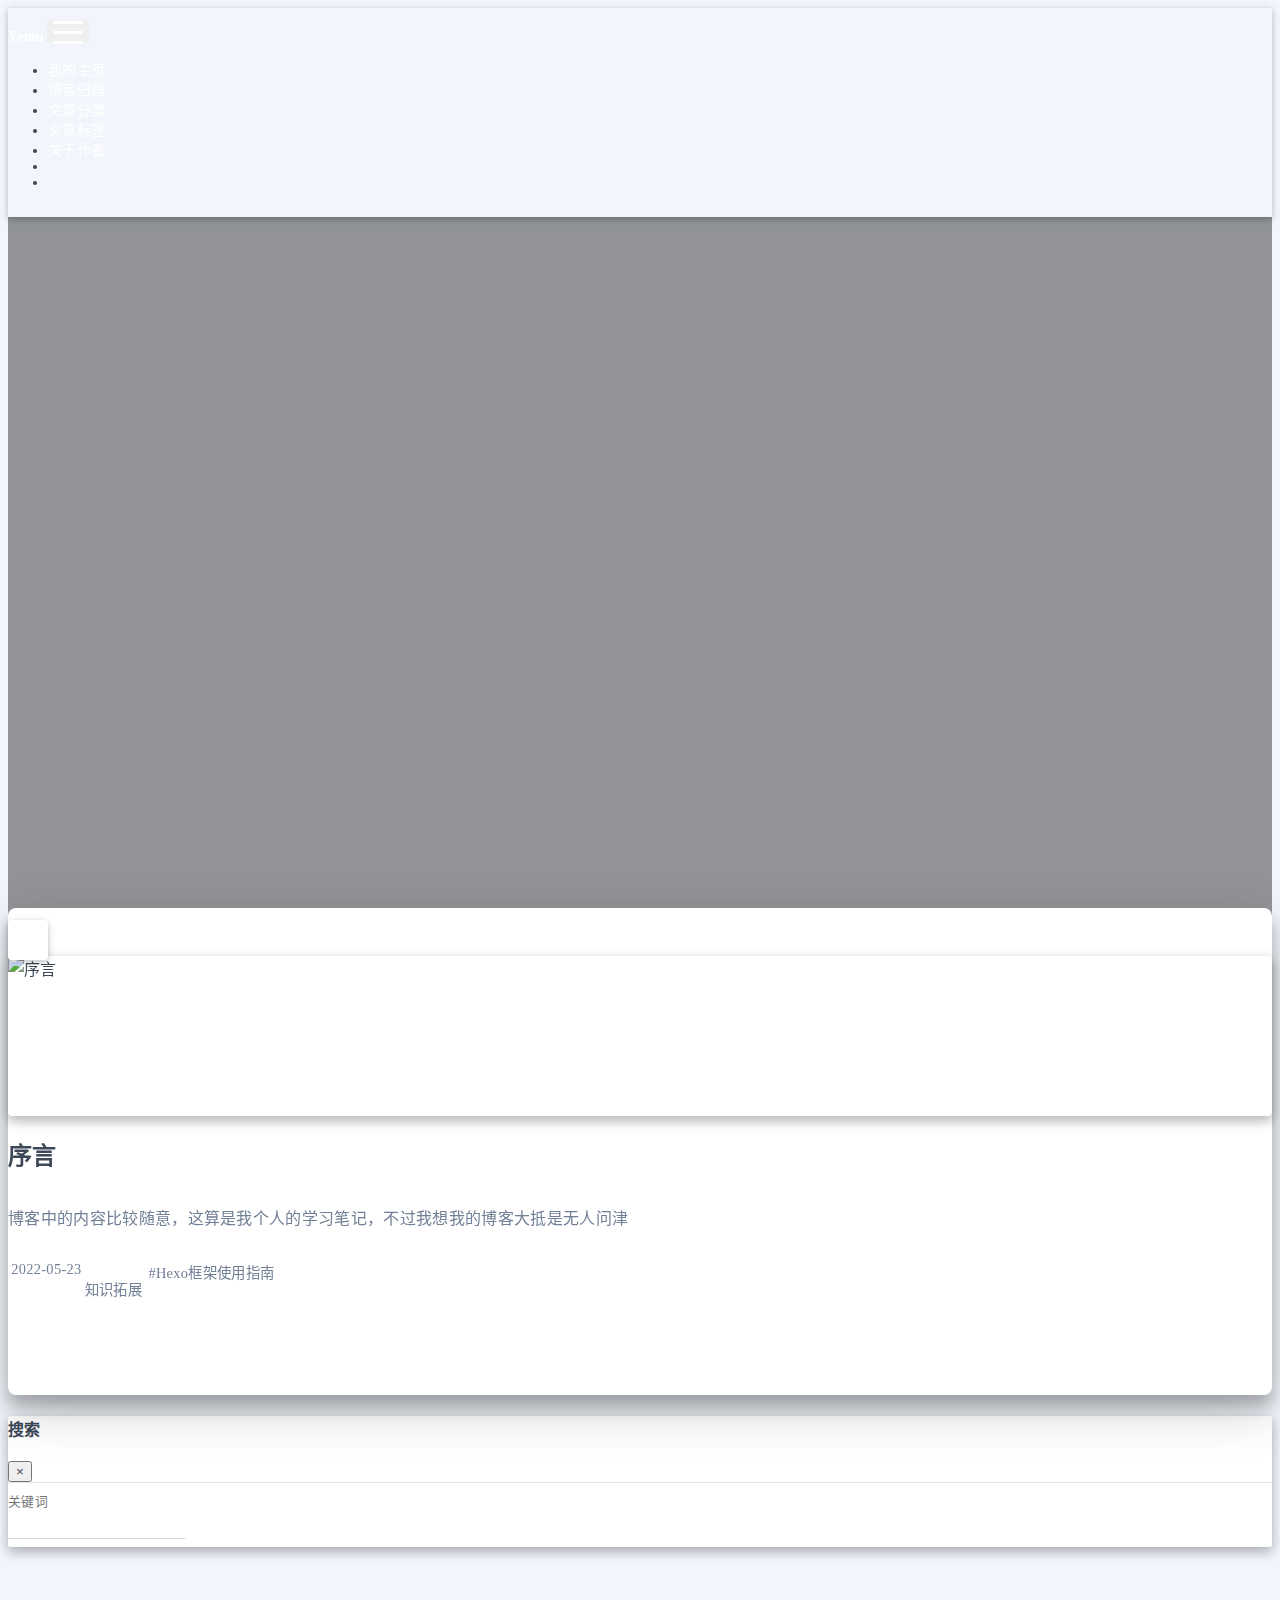
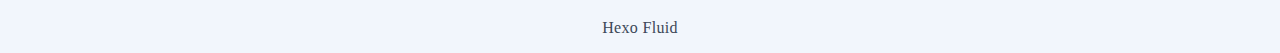
==== commit 696ffcea: "Site updated: 2022-05-23 23:39:41" ====
--- a/index.html
+++ b/index.html
@@ -219,7 +219,7 @@
     
     
       <div class="col-12 col-md-4 m-auto index-img">
-        <a href="/2022/05/23/%E4%B9%B1%E4%B8%83%E5%85%AB%E7%B3%9F/%E5%BA%8F%E8%A8%80/" target="_self">
+        <a href="/2022/05/23/%E7%9F%A5%E8%AF%86%E6%8B%93%E5%B1%95/%E5%BA%8F%E8%A8%80/" target="_self">
           <img src="https://img1.imgtp.com/2022/05/23/UeidN8ns.png" srcset="/img/loading.gif" lazyload alt="序言">
         </a>
       </div>
@@ -227,12 +227,12 @@
     <article class="col-12 col-md-8 mx-auto index-info">
       <h1 class="index-header">
         
-        <a href="/2022/05/23/%E4%B9%B1%E4%B8%83%E5%85%AB%E7%B3%9F/%E5%BA%8F%E8%A8%80/" target="_self">
+        <a href="/2022/05/23/%E7%9F%A5%E8%AF%86%E6%8B%93%E5%B1%95/%E5%BA%8F%E8%A8%80/" target="_self">
           序言
         </a>
       </h1>
 
-      <a class="index-excerpt" href="/2022/05/23/%E4%B9%B1%E4%B8%83%E5%85%AB%E7%B3%9F/%E5%BA%8F%E8%A8%80/" target="_self">
+      <a class="index-excerpt" href="/2022/05/23/%E7%9F%A5%E8%AF%86%E6%8B%93%E5%B1%95/%E5%BA%8F%E8%A8%80/" target="_self">
         <div>
           
           博客中的内容比较随意，这算是我个人的学习笔记，不过我想我的博客大抵是无人问津
@@ -248,6 +248,27 @@
             </time>
           </div>
         
+        
+          <div class="post-meta mr-3 d-flex align-items-center">
+            <i class="iconfont icon-category"></i>
+            
+
+<span class="category-chains">
+  
+  
+    
+      <span class="category-chain">
+        
+  <a href="/categories/%E7%9F%A5%E8%AF%86%E6%8B%93%E5%B1%95/" class="category-chain-item">知识拓展</a>
+  
+  
+
+      </span>
+    
+  
+</span>
+
+          </div>
         
         
           <div class="post-meta">
